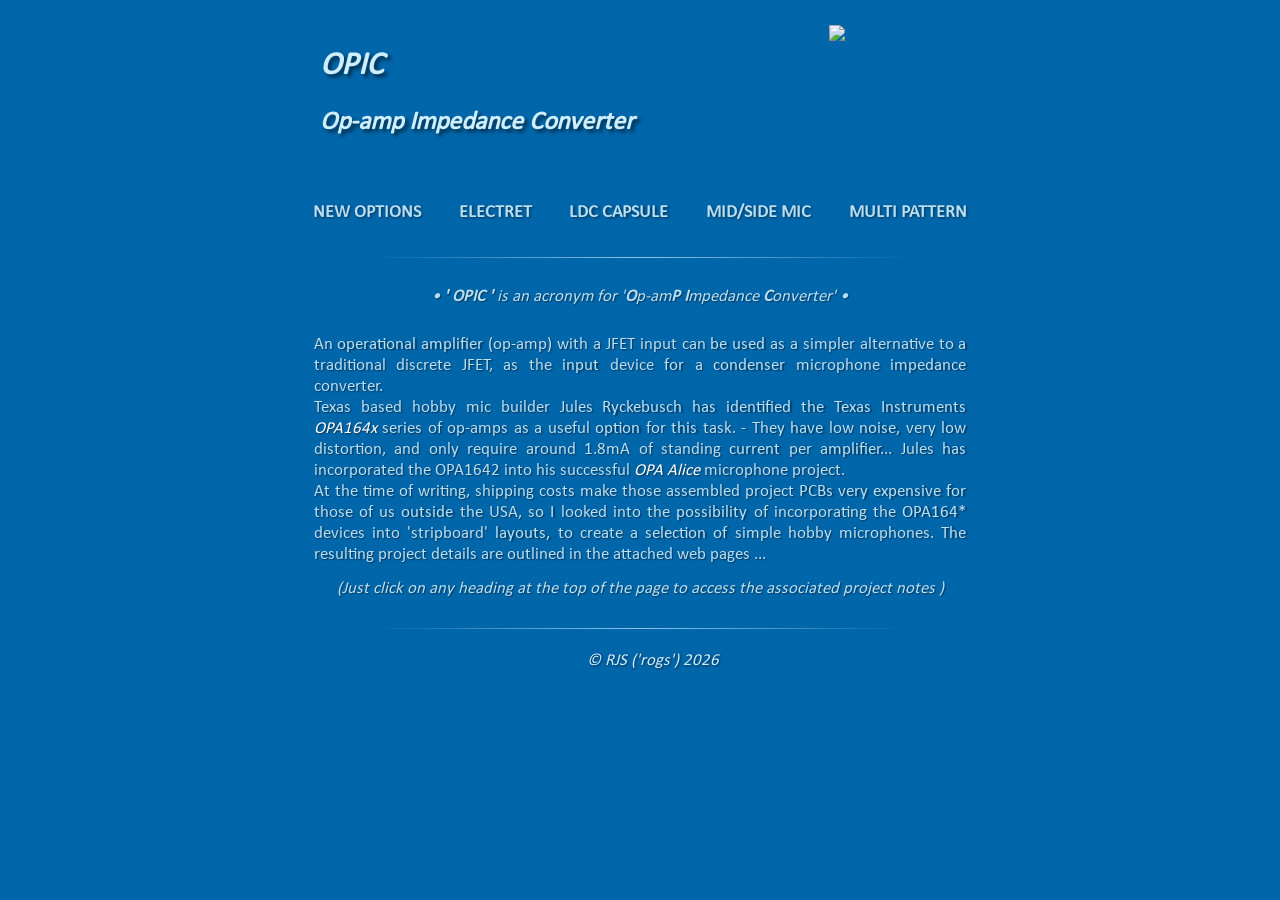
==== index.html @ 762f8acd "Refactor index.html for better structure and viewport Updated HTML structure and improved viewport s" ====
<!DOCTYPE html>
<html>
    
<head>
       
    
    <meta charset="utf-8">
        <title>OPIC Impedance Converter</title>
        
     <meta name = "viewport" content = " width=device-width, initial-scale=1.0">
     
    <link rel="stylesheet" href="main.css">
	    
</head>
    
<body>

<div class="headboxtop1">
    
      
<a href="images/Close.up.comp.jpg">                 
            
    <img src="images/Close.up.png"
    style="float:right;width:auto;height:10.5vw;margin-right:11vw;margin-top:0.3vw;">
           
</a>
      
    <h1>OPIC</h1>
  
    <h2>Op-amp Impedance Converter</h2>

</div>
    
     
<div class="headboxdoc"> 

       <a href="index-mop.html">
        <div class="doc"><b>NEW OPTIONS</b></div></a>
        
       <a href="index-fet.html">
        <div class="doc"><b>ELECTRET</b></div></a>
     
        <a href="index-ldc.html">
        <div class="doc"><b>LDC CAPSULE </b></div></a>
    
        <a href="index-ms.html">
        <div class="doc"><b>MID/SIDE MIC</b></div></a> 
    
        <a href="index-multi.html">
        <div class="doc"><b>MULTI PATTERN</b></div></a>                    
</div>

<hr>

<div class="bodybox">
     
<p class=cen>
             
 • <b>' OPIC '</b> is an acronym for '<b>O</b>p-am<b>P I</b>mpedance <b>C</b>onverter' • 
         <br><br>
</p> 
 
 <p>

     An operational amplifier (op-amp) with a JFET input can be used as a simpler alternative to a traditional discrete JFET, as the input device for a condenser microphone impedance converter. <br>
    
    Texas based hobby mic builder Jules Ryckebusch has identified the Texas Instruments <a href="https://www.ti.com/lit/ds/symlink/opa1642.pdf"><i>OPA164x</i></a> series of op-amps as a useful option for this task. - They have low noise, very low distortion, and only require around 1.8mA of standing current per amplifier... Jules has incorporated the OPA1642 into his successful <a href="https://www.jlielectronics.com/diy-accessories/opa-alice-single-channel"><i>OPA Alice</i></a> microphone project.<br> 
    At the time of writing, shipping costs make those assembled project PCBs very expensive for those of us outside the USA, so I looked into the possibility of incorporating the OPA164* devices into 'stripboard' layouts, to create a selection of simple hobby microphones. The resulting project details are outlined in the attached web pages ...
   

</p>
        
<p class=cen>

        (Just click on any heading at the top of the page to access the associated project notes )<br><br>

</p>


<hr>

<div class="footer">

        <h3> © RJS ('rogs') 2026 </h3>
</div>

</body>
    
</html>
---- main.css ----
html

{background-color:#06a;}

@font-face 
{
    font-family: calibri;
    src: url(fonts/calibri.woff);
}

a {color:#fff;text-decoration:none;}

a:hover {color:#06a; text-decoration:none;}

body 
{	
        width:54vw;
        margin-left:auto;
        margin-right:auto;   	
}

.headboxtop1 
{   
        width:54vw;
        height:11vw;
        margin:0vw 0vw 2vw 0vw;       
}


.headboxdoc 
{
    width: 54vw;
    height: auto;
    padding: 0vw 0vw 1vw 0vw;
    display: flex;
    flex-wrap: wrap;
    justify-content: space-around;
}

.doc 
{
    margin: 0.5vw;
    padding: 0.5vw 0.8vw;
    /* Removed width: 11.7vw and float: left */
    font-family: calibri, arial, sans-serif;
    color: rgba(204, 238, 255, 0.9);
    text-shadow: 0.1vw 0.1vw 0.2vw rgba(9, 9, 9, 0.5);
    font-size: calc(0.75rem + 0.5vw);
    font-weight: 200;
    text-align: center;
}





.doc:hover { color:#06a;}


.doc2 
{
    margin: 0.5vw auto 1vw auto;
    width: 24vw;
    height: auto;
    font-family: calibri, arial, sans-serif;
    color: rgba(204, 238, 255, 0.9);
    text-shadow: 0.1vw 0.1vw 0.2vw rgba(9, 9, 9, 0.5);
    font-size: calc(0.75rem + 0.5vw);
    font-weight: 200;
    text-align: center;
    border-radius: 0.5vw;
}

.doc2:hover { color:#06a;}

.doc3 
{
    margin: 0.5vw auto 1vw auto;
    width: 24vw;
    height: auto;
    font-family: calibri, arial, sans-serif;
    color: rgba(204, 238, 255, 0.9);
    text-shadow: 0.1vw 0.1vw 0.2vw rgba(9, 9, 9, 0.5);
    font-size: calc(0.75rem + 0.5vw);
    font-weight: 200;
    text-align: center;
    border-radius: 0.5vw;
}

.bodybox 
{
        width:52vw;
        float:left;
        height:auto;
        padding:0.5vw 1vw 1vw 1vw;
        border-radius:0.5vw;       
}

hr 
{
 	height: 0.1vw;
        width:42vw;
        background-image:linear-gradient(to right,rgba(204,238,255,0),rgba(204,238,255,0.7),rgba(204,238,255,0));
        border: none;
}

.footer 
{   
        margin:0vw 0vw 2vw 0vw;
        float:left;
        width:54vw;
        height:auto;               
}

.footer:hover {color:#06a;}

p
{

        font-family: calibri, arial, sans-serif;
        font-size:calc(0.65rem + 0.5vw);
	color:rgba(204, 238, 255, 0.9);
        text-shadow: 0.1vw 0.1vw 0.1vw rgba(9, 9, 9, 0.5);
        margin:0.5vw 0vw 0.5vw 0vw;
        padding:0vw 0.5vw 0vw 0.5vw;
        text-align:justify;   
}

p.cen 
{
        font-family: calibri, arial, sans-serif;
        font-style: italic;
        font-size:calc(0.65rem + 0.5vw);
	color:rgba(204, 238, 255, 0.9);
        text-shadow: 0.1vw 0.1vw 0.1vw rgba(9, 9, 9, 0.5);
        margin:1vw 0vw 0.5vw 0vw;
        text-align:center;   
}

p.cen2 
{
        font-family: calibri, arial, sans-serif;
        #font-style: italic;
        font-size:calc(0.65rem + 0.5vw);
	color:rgba(204, 238, 255, 1);
        text-shadow: 0.1vw 0.1vw 0.1vw rgba(9, 9, 9, 0.5);
        margin:1vw 0vw 0.5vw 0vw;
        text-align:center;   
}


p.cen4 
{
        font-family: calibri, arial, sans-serif;
        font-size:calc(0.65rem + 0.5vw);
	color:rgba(204, 238, 255, 0.9);
        text-shadow: 0.1vw 0.1vw 0.1vw rgba(9, 9, 9, 0.5);
        text-align:center;
        margin: 0vw 0vw 1vw 0vw;      
}

h1  
{
        font-family: calibri,arial, sans-serif; font-style: italic;
        font-size: 2.5vw;
        text-shadow: 0.2vw 0.2vw 0.3vw rgba(9,9,9, 0.6);
        font-weight: 600;
        color: rgba(204,238,255);
        padding:2vw 0vw 0vw 2vw;
        text-align:left;
}

h2  
{
        font-family: calibri,arial, sans-serif; font-style: italic;
        font-size: 2vw;
        text-shadow: 0.2vw 0.2vw 0.3vw rgba(9,9,9, 0.6);
        font-weight: 600;
        color: rgba(204,238,255);
        padding:0vw 0vw 0vw 2vw;
        text-align:left;
}

h3  
{
        font-family: calibri,arial, sans-serif; font-style:italic;
        font-size: calc(0.65rem + 0.5vw);
        text-shadow: 0.1vw 0.1vw 0.2vw rgba(9,9,9, 0.6);
        font-weight: 400;
        margin:1vw 0vw 1vw 0vw;
        color: rgba(204,238,255);
        text-align:center;
}
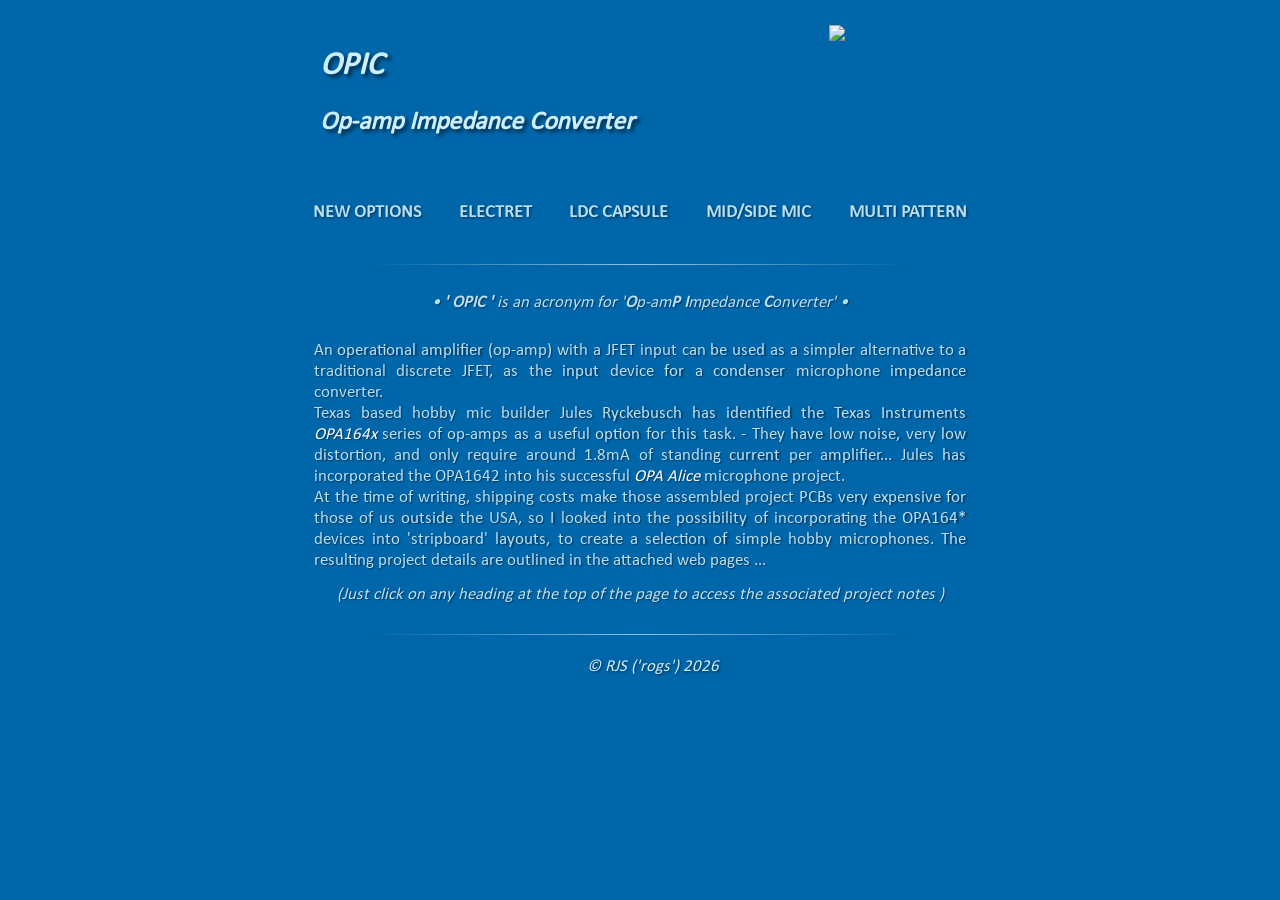
==== commit e5d5f4c0: "Add files via upload" ====
--- a/index.html
+++ b/index.html
@@ -7,7 +7,7 @@
     <meta charset="utf-8">
         <title>OPIC Impedance Converter</title>
         
-     <meta name = "viewport" content = " width=device-width, initial-scale=1.0">
+     <meta name="viewport" content="width=device-width, initial-scale=1.0">
      
     <link rel="stylesheet" href="main.css">
 	    
@@ -86,4 +86,4 @@
 
 </body>
     
-</html>
+</html>
--- a/main.css
+++ b/main.css
@@ -37,9 +37,20 @@
     justify-content: space-around;
 }
 
+.headboxdoc2 
+{
+    width: 54vw;
+    height: auto;
+    padding: 0vw 0vw 0vw 0vw;
+    display: flex;
+    flex-wrap: wrap;
+    justify-content: space-around;
+}
+
+
 .doc 
 {
-    margin: 0.5vw;
+    margin: 0.5vw  auto 1vw auto;
     padding: 0.5vw 0.8vw;
     /* Removed width: 11.7vw and float: left */
     font-family: calibri, arial, sans-serif;
@@ -49,11 +60,6 @@
     font-weight: 200;
     text-align: center;
 }
-
-
-
-
-
 .doc:hover { color:#06a;}
 
 
@@ -65,7 +71,7 @@
     font-family: calibri, arial, sans-serif;
     color: rgba(204, 238, 255, 0.9);
     text-shadow: 0.1vw 0.1vw 0.2vw rgba(9, 9, 9, 0.5);
-    font-size: calc(0.75rem + 0.5vw);
+    font-size: calc(0.9rem + 0.5vw);
     font-weight: 200;
     text-align: center;
     border-radius: 0.5vw;
@@ -81,7 +87,7 @@
     font-family: calibri, arial, sans-serif;
     color: rgba(204, 238, 255, 0.9);
     text-shadow: 0.1vw 0.1vw 0.2vw rgba(9, 9, 9, 0.5);
-    font-size: calc(0.75rem + 0.5vw);
+    font-size: calc(0.9rem + 0.5vw);
     font-weight: 200;
     text-align: center;
     border-radius: 0.5vw;
@@ -98,7 +104,7 @@
 
 hr 
 {
- 	height: 0.1vw;
+ 	height: 1px;
         width:42vw;
         background-image:linear-gradient(to right,rgba(204,238,255,0),rgba(204,238,255,0.7),rgba(204,238,255,0));
         border: none;
